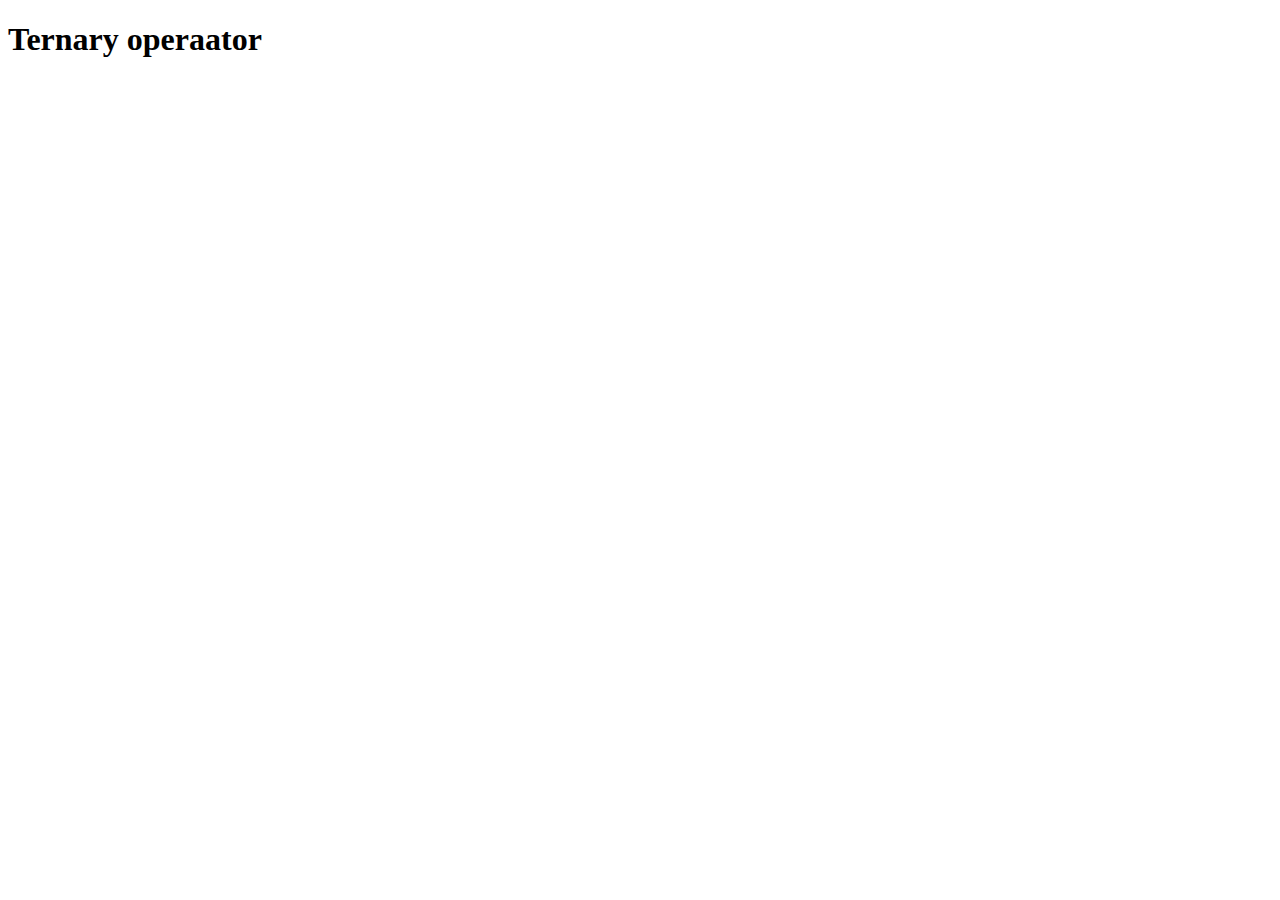
==== index.html @ 14388f37 "add" ====
<!DOCTYPE html>
<html lang="en">
<head>
    <meta charset="UTF-8">
    <meta name="viewport" content="width=device-width, initial-scale=1.0">
    <title>Document</title>
    <script src="script.js" defer></script>
</head>
<body>
    <h1>Ternary operaator</h1>
</body>
</html>
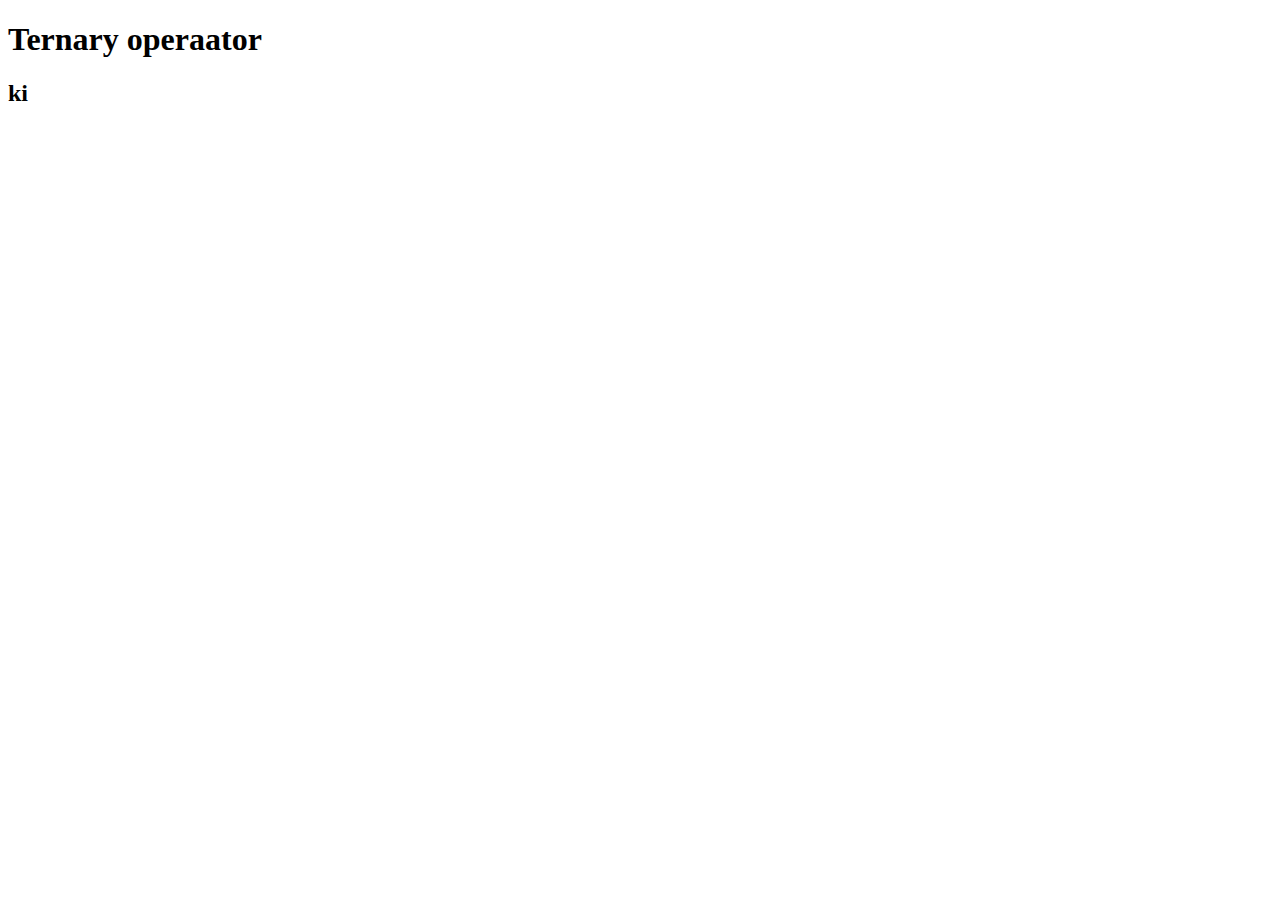
==== commit 45f76edd: "secong change" ====
--- a/index.html
+++ b/index.html
@@ -8,5 +8,6 @@
 </head>
 <body>
     <h1>Ternary operaator</h1>
+    <h2>ki</h2>
 </body>
 </html>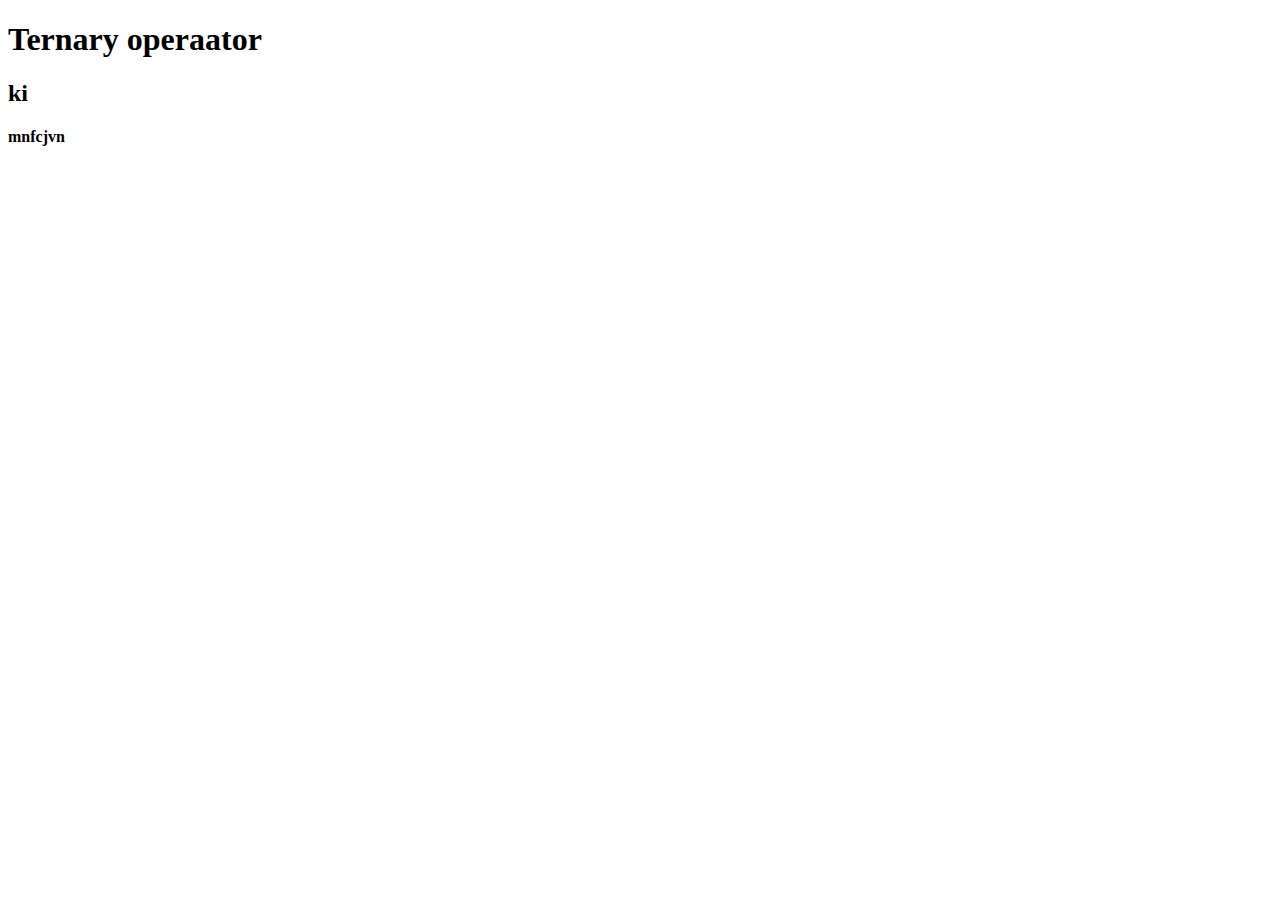
==== commit cd5977a5: "from main branchh" ====
--- a/index.html
+++ b/index.html
@@ -9,5 +9,6 @@
 <body>
     <h1>Ternary operaator</h1>
     <h2>ki</h2>
+    <h4>mnfcjvn</h4>
 </body>
 </html>